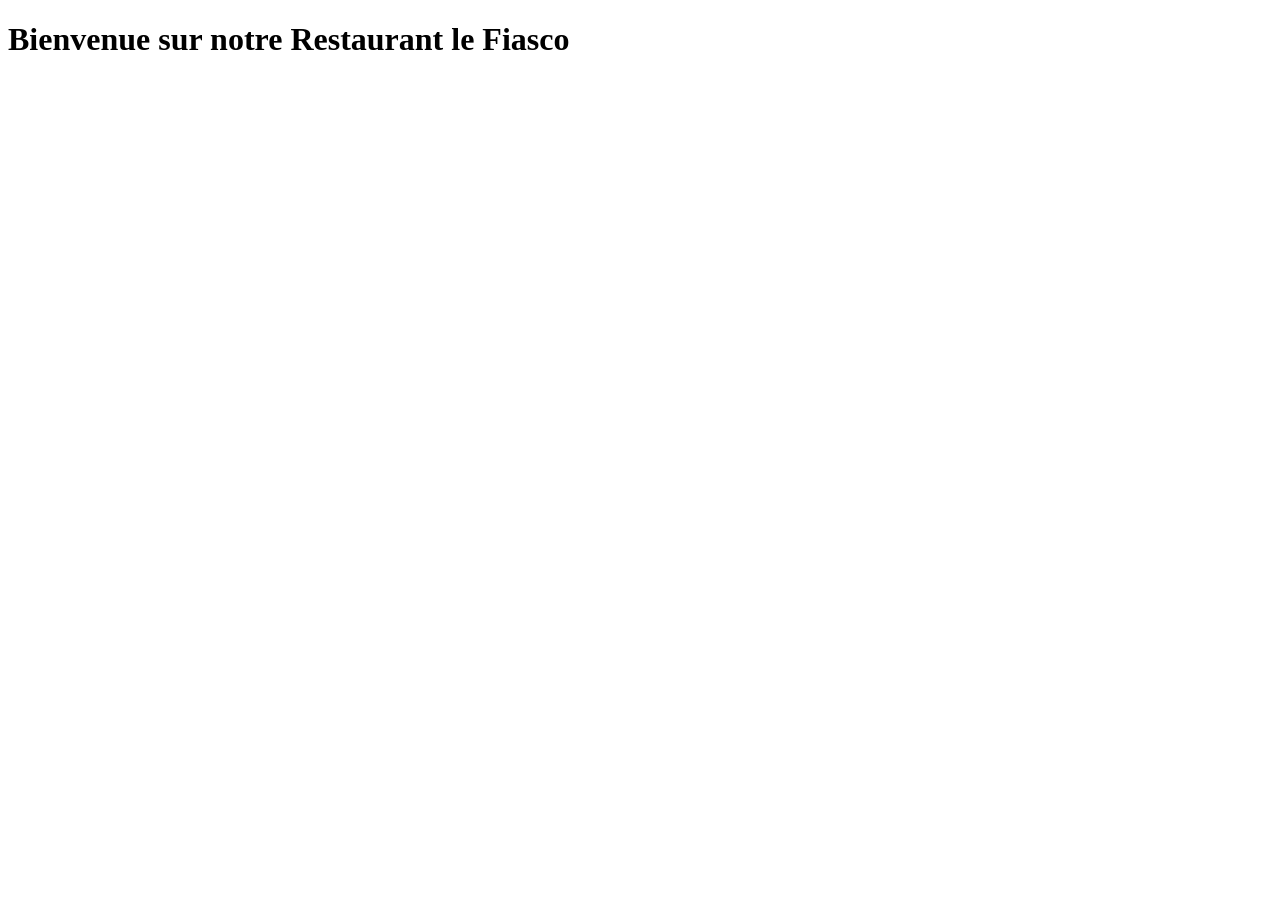
==== index.html @ ee4a8449 "Initialisation du projet" ====
<!DOCTYPE html>
<html lang="fr">
<head>
    <meta charset="UTF-8">
    <meta name="viewport" content="width=device-width, initial-scale=1.0">
    <link rel="stylesheet" href="style/style.css">
    <title>Fiasco</title>
</head>
<body>
    <h1>Bienvenue sur notre Restaurant le Fiasco</h1>


    <script src="script.js"></script>
</body>
</html>
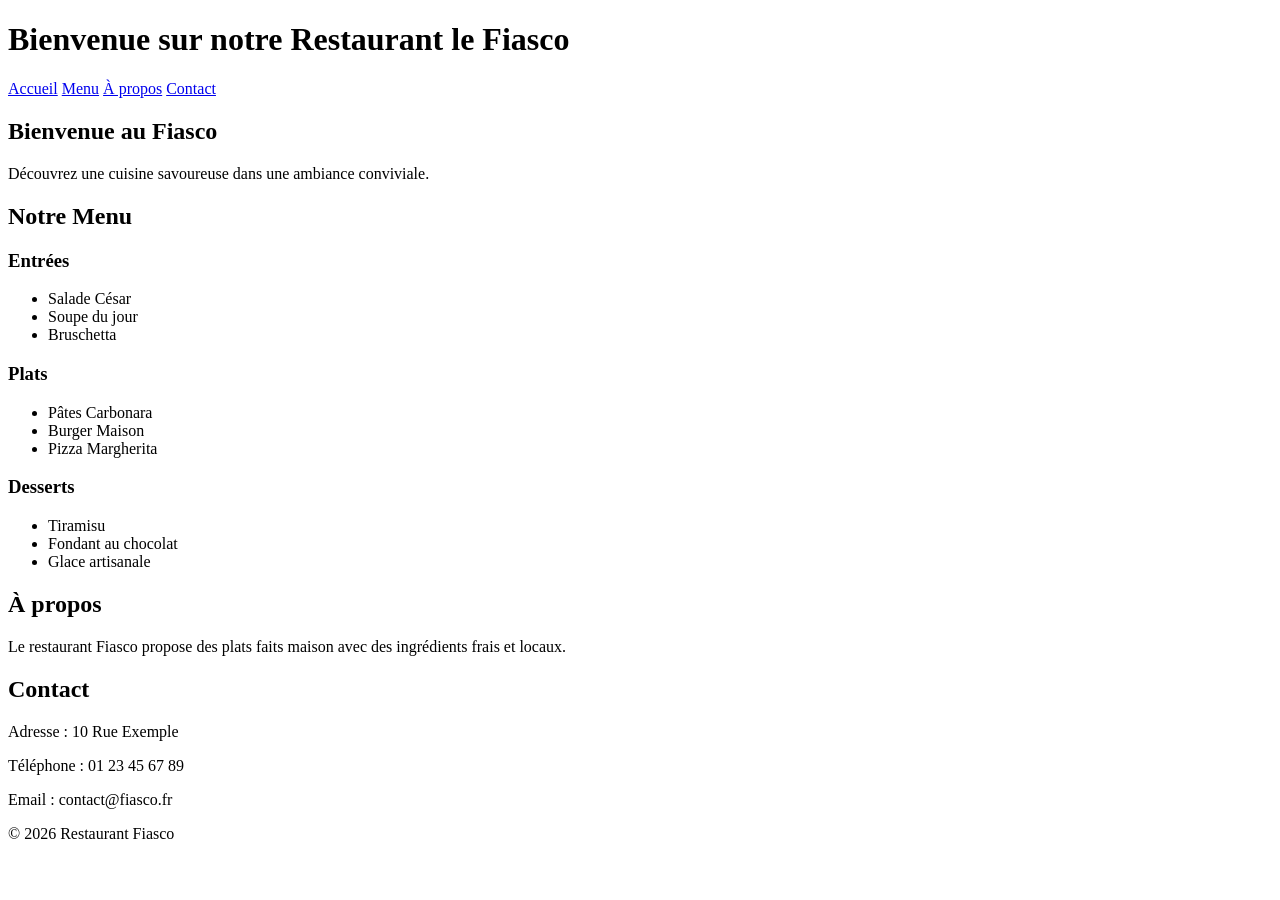
==== commit 9d2436eb: "Merge pull request #1 from rchelabi/main Creation du squelette(html) du projet" ====
--- a/index.html
+++ b/index.html
@@ -7,9 +7,65 @@
     <title>Fiasco</title>
 </head>
 <body>
-    <h1>Bienvenue sur notre Restaurant le Fiasco</h1>
+    <header>
+        <h1>Bienvenue sur notre Restaurant le Fiasco</h1>
+        <nav>
+            <a href="#accueil">Accueil</a>
+            <a href="#menu">Menu</a>
+            <a href="#apropos">À propos</a>
+            <a href="#contact">Contact</a>
+        </nav>
+    </header>
+
+    <section id="accueil">
+        <h2>Bienvenue au Fiasco</h2>
+        <p>Découvrez une cuisine savoureuse dans une ambiance conviviale.</p>
+    </section>
+
+    <section id="menu">
+        <h2>Notre Menu</h2>
+
+        <h3>Entrées</h3>
+        <ul>
+            <li>Salade César</li>
+            <li>Soupe du jour</li>
+            <li>Bruschetta</li>
+        </ul>
+
+        <h3>Plats</h3>
+        <ul>
+            <li>Pâtes Carbonara</li>
+            <li>Burger Maison</li>
+            <li>Pizza Margherita</li>
+        </ul>
+
+        <h3>Desserts</h3>
+        <ul>
+            <li>Tiramisu</li>
+            <li>Fondant au chocolat</li>
+            <li>Glace artisanale</li>
+        </ul>
+    </section>
+
+    <section id="apropos">
+        <h2>À propos</h2>
+        <p>Le restaurant Fiasco propose des plats faits maison avec des ingrédients frais et locaux.</p>
+    </section>
+
+    <section id="contact">
+        <h2>Contact</h2>
+        <p>Adresse : 10 Rue Exemple</p>
+        <p>Téléphone : 01 23 45 67 89</p>
+        <p>Email : contact@fiasco.fr</p>
+    </section>
+
+    <footer>
+        <p>© 2026 Restaurant Fiasco</p>
+    </footer>
+
 
 
     <script src="script.js"></script>
 </body>
-</html>+</html>
+
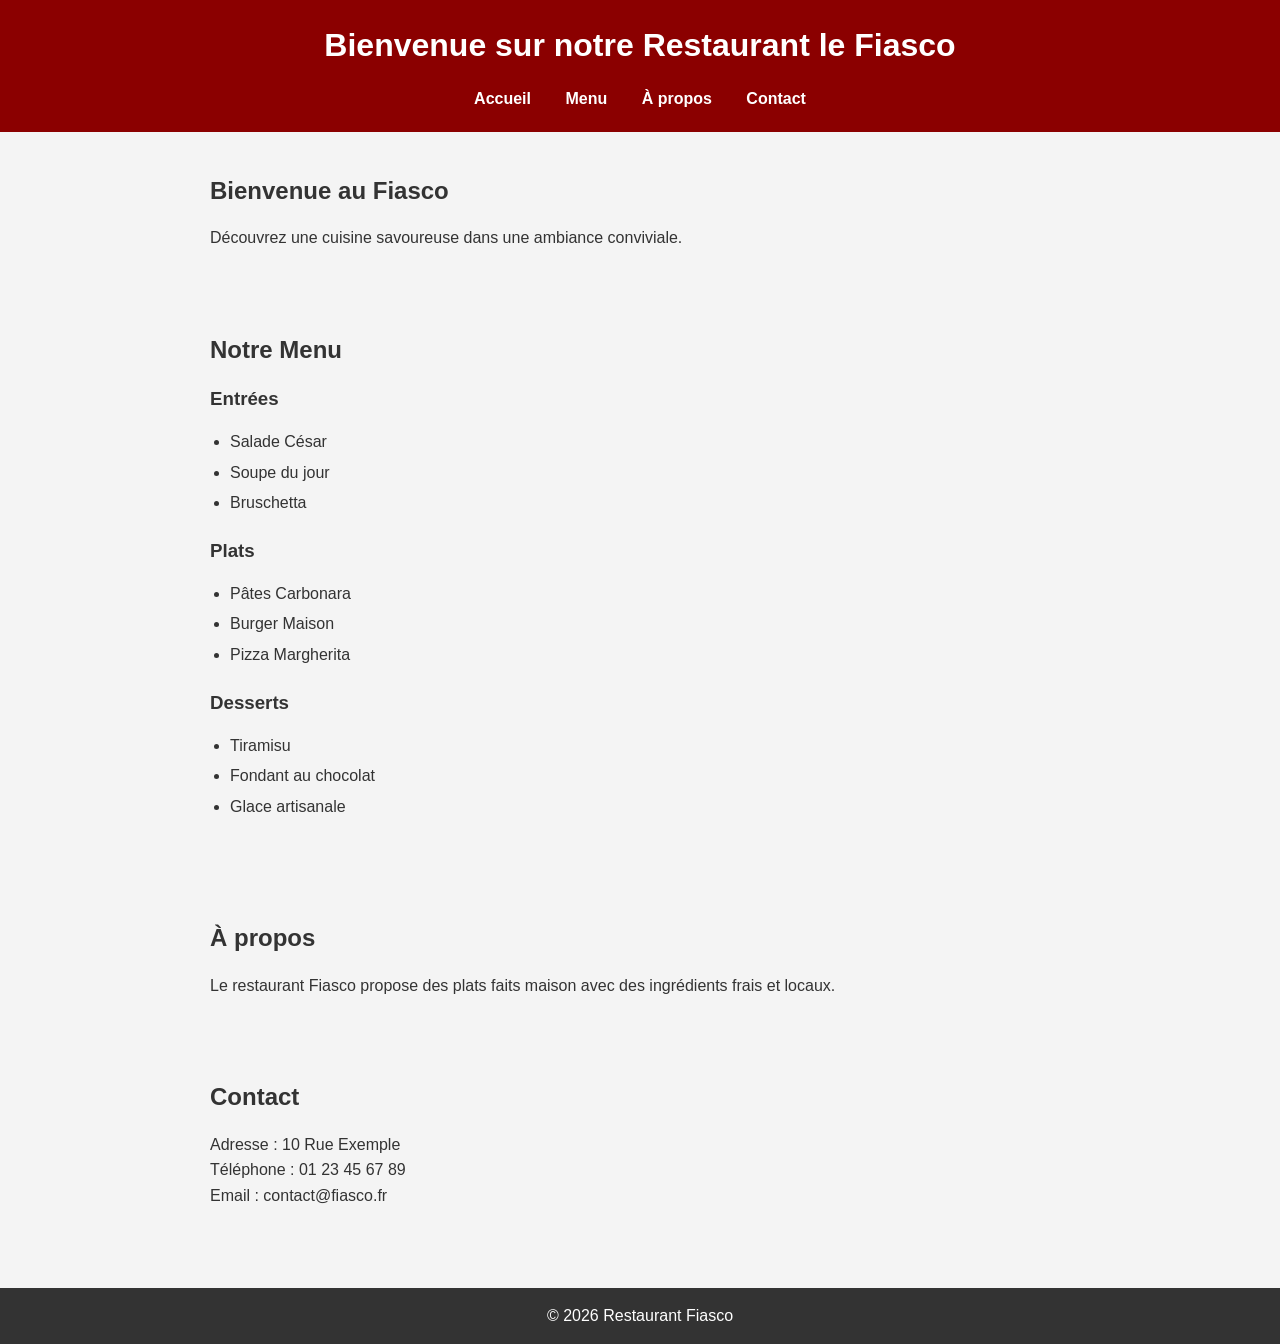
==== commit 725c039b: "merge avec main" ====
--- a/index.html
+++ b/index.html
@@ -10,10 +10,10 @@
     <header>
         <h1>Bienvenue sur notre Restaurant le Fiasco</h1>
         <nav>
-            <a href="#accueil">Accueil</a>
-            <a href="#menu">Menu</a>
-            <a href="#apropos">À propos</a>
-            <a href="#contact">Contact</a>
+            <a href="index.html">Accueil</a>
+            <a href="menu.html">Menu</a>
+            <a href="apropos.html">À propos</a>
+            <a href="contact.html">Contact</a>
         </nav>
     </header>
 
@@ -64,7 +64,6 @@
     </footer>
 
 
-
     <script src="script.js"></script>
 </body>
 </html>
--- a/style/style.css
+++ b/style/style.css
@@ -0,0 +1,72 @@
+/* Reset de base */
+* {
+    margin: 0;
+    padding: 0;
+    box-sizing: border-box;
+}
+
+/* Style général */
+body {
+    font-family: Arial, Helvetica, sans-serif;
+    line-height: 1.6;
+    background-color: #f4f4f4;
+    color: #333;
+}
+
+/* Header */
+header {
+    background: #8b0000;
+    color: white;
+    padding: 20px;
+    text-align: center;
+
+}
+
+/* Navigation */
+nav {
+    margin-top: 10px;
+
+}
+
+nav a {
+    color: white;
+    text-decoration: none;
+    margin: 0 15px;
+    font-weight: bold;
+}
+
+nav a:hover {
+    text-decoration: underline;
+}
+
+/* Sections */
+section {
+    padding: 40px 20px;
+    max-width: 900px;
+    margin: auto;
+}
+
+/* Titres */
+h1, h2, h3 {
+    margin-bottom: 15px;
+}
+
+/* Menu */
+#menu ul {
+    margin-bottom: 20px;
+    padding-left: 20px;
+}
+
+#menu li {
+    margin-bottom: 5px;
+}
+
+/* Footer */
+footer {
+background: #333;
+    color: white;
+    text-align: center;
+    padding: 15px;
+    margin-top: 40px;
+
+}
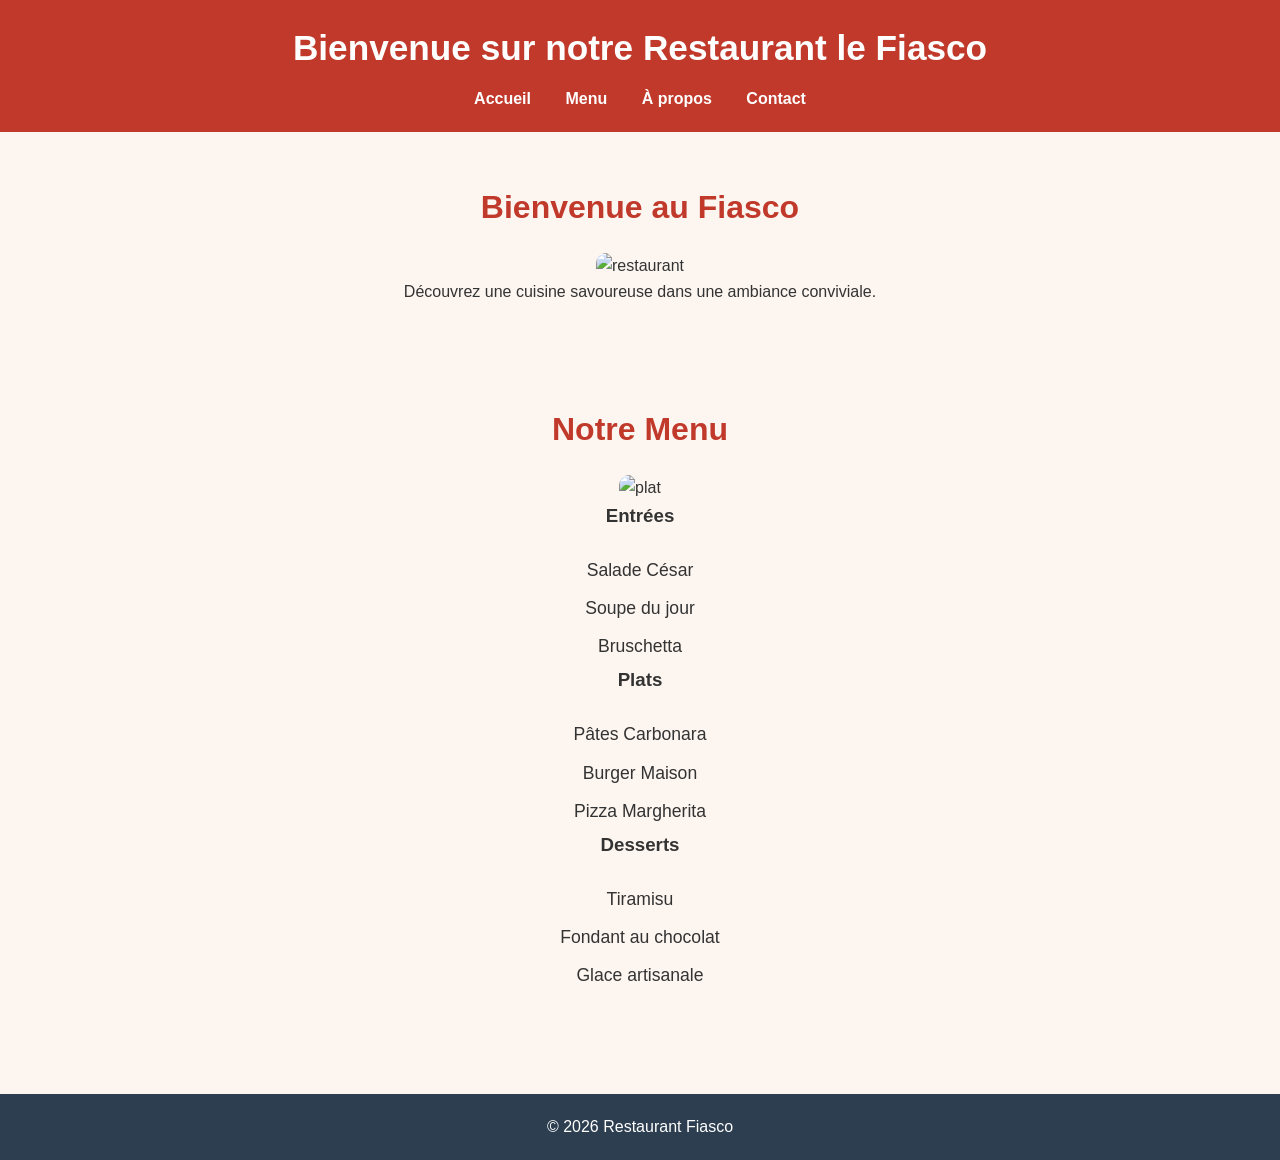
==== commit 90de566e: "Modification css et js" ====
--- a/index.html
+++ b/index.html
@@ -1,70 +1,65 @@
 <!DOCTYPE html>
 <html lang="fr">
 <head>
-    <meta charset="UTF-8">
-    <meta name="viewport" content="width=device-width, initial-scale=1.0">
-    <link rel="stylesheet" href="style/style.css">
-    <title>Fiasco</title>
+<meta charset="UTF-8">
+<meta name="viewport" content="width=device-width, initial-scale=1.0">
+<link rel="stylesheet" href="style/style.css">
+<title>Restaurant Fiasco</title>
 </head>
+
 <body>
-    <header>
-        <h1>Bienvenue sur notre Restaurant le Fiasco</h1>
-        <nav>
-            <a href="index.html">Accueil</a>
-            <a href="menu.html">Menu</a>
-            <a href="apropos.html">À propos</a>
-            <a href="contact.html">Contact</a>
-        </nav>
-    </header>
 
-    <section id="accueil">
-        <h2>Bienvenue au Fiasco</h2>
-        <p>Découvrez une cuisine savoureuse dans une ambiance conviviale.</p>
-    </section>
+<header>
+  <h1>Bienvenue sur notre Restaurant le Fiasco</h1>
+  <nav>
+    <a href="index.html">Accueil</a>
+    <a href="menu.html">Menu</a>
+    <a href="apropos.html">À propos</a>
+    <a href="contact.html">Contact</a>
+  </nav>
+</header>
 
-    <section id="menu">
-        <h2>Notre Menu</h2>
+<section id="accueil">
+  <h2>Bienvenue au Fiasco</h2>
+  <img src="https://images.unsplash.com/photo-1600891964599-f61ba0e24092?auto=format&fit=crop&w=1350&q=80"
+       data-hover="https://images.unsplash.com/photo-1551782450-a2132b4ba21d?auto=format&fit=crop&w=1350&q=80"
+       alt="restaurant">
+  <p>Découvrez une cuisine savoureuse dans une ambiance conviviale.</p>
+</section>
 
-        <h3>Entrées</h3>
-        <ul>
-            <li>Salade César</li>
-            <li>Soupe du jour</li>
-            <li>Bruschetta</li>
-        </ul>
+<section id="menu">
+  <h2>Notre Menu</h2>
+  <img src="https://images.unsplash.com/photo-1541542684-1c9b7a1a4fc6?auto=format&fit=crop&w=1350&q=80"
+       data-hover="https://images.unsplash.com/photo-1529042410759-befb1204b468?auto=format&fit=crop&w=1350&q=80"
+       alt="plat">
 
-        <h3>Plats</h3>
-        <ul>
-            <li>Pâtes Carbonara</li>
-            <li>Burger Maison</li>
-            <li>Pizza Margherita</li>
-        </ul>
+  <h3>Entrées</h3>
+  <ul>
+    <li>Salade César</li>
+    <li>Soupe du jour</li>
+    <li>Bruschetta</li>
+  </ul>
 
-        <h3>Desserts</h3>
-        <ul>
-            <li>Tiramisu</li>
-            <li>Fondant au chocolat</li>
-            <li>Glace artisanale</li>
-        </ul>
-    </section>
+  <h3>Plats</h3>
+  <ul>
+    <li>Pâtes Carbonara</li>
+    <li>Burger Maison</li>
+    <li>Pizza Margherita</li>
+  </ul>
 
-    <section id="apropos">
-        <h2>À propos</h2>
-        <p>Le restaurant Fiasco propose des plats faits maison avec des ingrédients frais et locaux.</p>
-    </section>
+  <h3>Desserts</h3>
+  <ul>
+    <li>Tiramisu</li>
+    <li>Fondant au chocolat</li>
+    <li>Glace artisanale</li>
+  </ul>
+</section>
 
-    <section id="contact">
-        <h2>Contact</h2>
-        <p>Adresse : 10 Rue Exemple</p>
-        <p>Téléphone : 01 23 45 67 89</p>
-        <p>Email : contact@fiasco.fr</p>
-    </section>
+<footer>
+  <p>© 2026 Restaurant Fiasco</p>
+</footer>
 
-    <footer>
-        <p>© 2026 Restaurant Fiasco</p>
-    </footer>
+<script src="script.js"></script>
 
-
-    <script src="script.js"></script>
 </body>
-</html>
-
+</html>
--- a/style/style.css
+++ b/style/style.css
@@ -1,72 +1,143 @@
-/* Reset de base */
+/* Reset général */
 * {
-    margin: 0;
-    padding: 0;
-    box-sizing: border-box;
+  margin: 0;
+  padding: 0;
+  box-sizing: border-box;
+  font-family: 'Segoe UI', Tahoma, Geneva, Verdana, sans-serif;
 }
 
-/* Style général */
 body {
-    font-family: Arial, Helvetica, sans-serif;
-    line-height: 1.6;
-    background-color: #f4f4f4;
-    color: #333;
+  background-color: #fdf6f0;
+  color: #333;
+  line-height: 1.6;
 }
 
 /* Header */
 header {
-    background: #8b0000;
-    color: white;
-    padding: 20px;
-    text-align: center;
-
+  background-color: #c0392b;
+  color: white;
+  padding: 20px 0;
+  text-align: center;
 }
 
-/* Navigation */
-nav {
-    margin-top: 10px;
-
+header h1 {
+  font-size: 2.2rem;
+  margin-bottom: 10px;
 }
 
 nav a {
-    color: white;
-    text-decoration: none;
-    margin: 0 15px;
-    font-weight: bold;
+  color: white;
+  text-decoration: none;
+  margin: 0 15px;
+  font-weight: bold;
+  transition: 0.3s;
 }
 
 nav a:hover {
-    text-decoration: underline;
+  color: #f1c40f;
 }
 
 /* Sections */
 section {
-    padding: 40px 20px;
-    max-width: 900px;
-    margin: auto;
+  padding: 50px 20px;
+  text-align: center;
 }
 
-/* Titres */
-h1, h2, h3 {
-    margin-bottom: 15px;
+section h2 {
+  font-size: 2rem;
+  margin-bottom: 20px;
+  color: #c0392b;
 }
 
-/* Menu */
-#menu ul {
-    margin-bottom: 20px;
-    padding-left: 20px;
+section img {
+  max-width: 100%;
+  height: auto;
+  border-radius: 10px;
+  transition: transform 0.3s, opacity 0.3s;
 }
 
-#menu li {
-    margin-bottom: 5px;
+section img:hover {
+  transform: scale(1.05);
+  opacity: 0.9;
+}
+
+ul {
+  list-style-type: none;
+  margin-top: 20px;
+}
+
+ul li {
+  padding: 5px 0;
+  font-size: 1.1rem;
 }
 
 /* Footer */
 footer {
-background: #333;
-    color: white;
-    text-align: center;
-    padding: 15px;
-    margin-top: 40px;
+  background-color: #2c3e50;
+  color: white;
+  text-align: center;
+  padding: 20px 0;
+  margin-top: 50px;
+}
 
+/* Formulaire contact */
+form {
+  max-width: 500px;
+  margin: 0 auto;
+  background-color: #fff;
+  padding: 20px;
+  border-radius: 10px;
+  box-shadow: 0 4px 6px rgba(0,0,0,0.1);
+}
+
+form input, form textarea {
+  width: 100%;
+  padding: 10px;
+  margin-top: 5px;
+  border: 1px solid #ccc;
+  border-radius: 5px;
+}
+
+form input[type="submit"], form input[type="reset"] {
+  width: 48%;
+  background-color: #c0392b;
+  color: white;
+  border: none;
+  margin-top: 10px;
+  cursor: pointer;
+  transition: 0.3s;
+}
+
+form input[type="submit"]:hover, form input[type="reset"]:hover {
+  background-color: #e74c3c;
+}
+
+
+
+
+
+/* Style plats menu */
+.plat {
+  display: inline-block;
+  margin: 15px;
+  text-align: center;
+}
+
+.plat img {
+  width: 250px;
+  height: 200px;
+  object-fit: cover;
+  border-radius: 10px;
+  transition: transform 0.3s, opacity 0.3s;
+}
+
+.plat img:hover {
+  transform: scale(1.05);
+  opacity: 0.9;
+}
+
+.plat p {
+  margin-top: 10px;
+  font-weight: bold;
+  font-size: 1.1rem;
 }
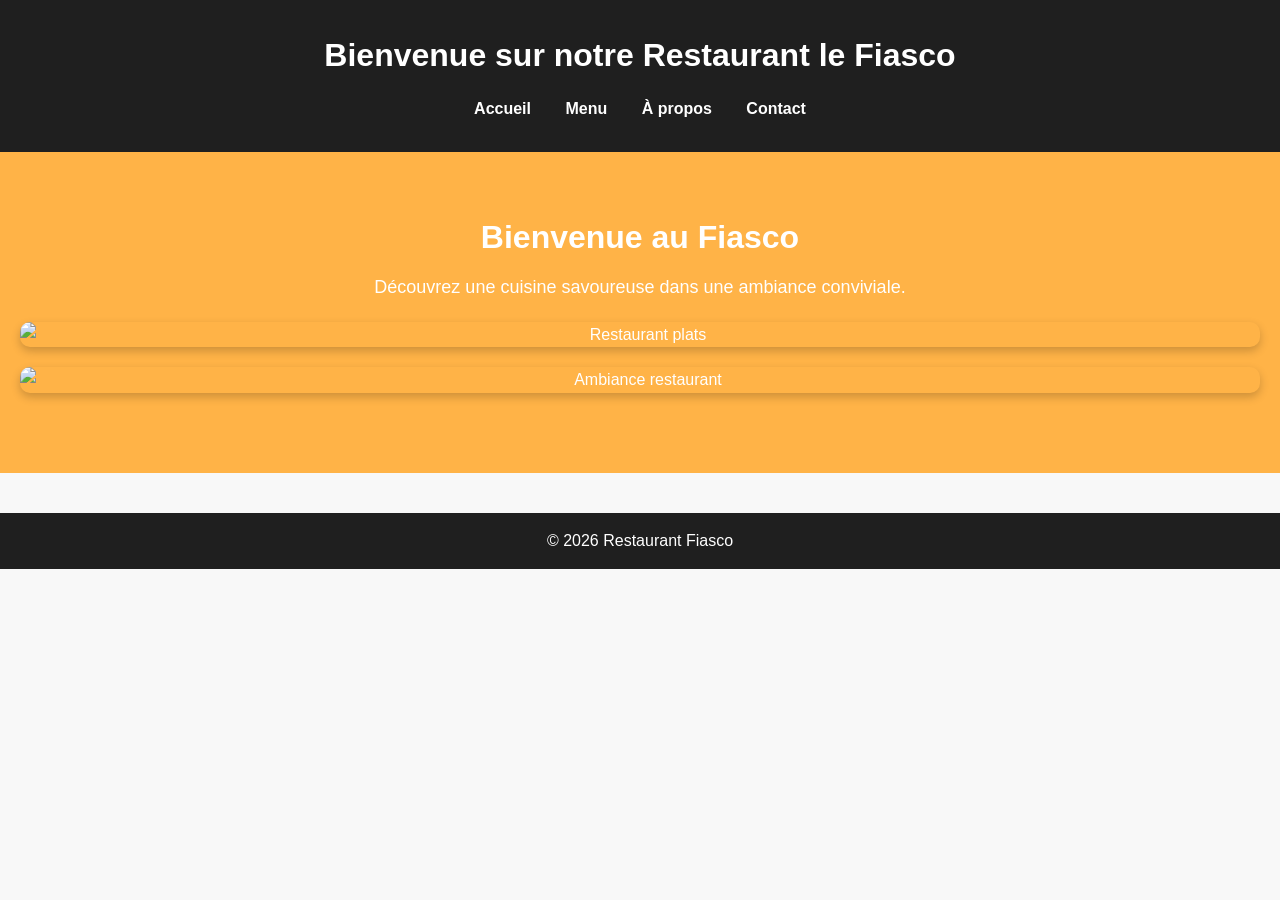
==== commit c345d0a1: "ajout des images dans index et menu html" ====
--- a/index.html
+++ b/index.html
@@ -1,65 +1,34 @@
 <!DOCTYPE html>
 <html lang="fr">
 <head>
-<meta charset="UTF-8">
-<meta name="viewport" content="width=device-width, initial-scale=1.0">
-<link rel="stylesheet" href="style/style.css">
-<title>Restaurant Fiasco</title>
+    <meta charset="UTF-8">
+    <link rel="stylesheet" href="style/style.css">
+    <title>Restaurant Fiasco - Accueil</title>
 </head>
+<body>
+    <header>
+        <h1>Bienvenue sur notre Restaurant le Fiasco</h1>
+        <nav>
+            <a href="index.html">Accueil</a>
+            <a href="menu.html">Menu</a>
+            <a href="apropos.html">À propos</a>
+            <a href="contact.html">Contact</a>
+        </nav>
+    </header>
 
-<body>
+    <section id="accueil">
+        <h2>Bienvenue au Fiasco</h2>
+        <p>Découvrez une cuisine savoureuse dans une ambiance conviviale.</p>
 
-<header>
-  <h1>Bienvenue sur notre Restaurant le Fiasco</h1>
-  <nav>
-    <a href="index.html">Accueil</a>
-    <a href="menu.html">Menu</a>
-    <a href="apropos.html">À propos</a>
-    <a href="contact.html">Contact</a>
-  </nav>
-</header>
+        <!-- IMAGE PRINCIPALE -->
+        <img src="https://images.pexels.com/photos/70497/pexels-photo-70497.jpeg?auto=compress&cs=tinysrgb&w=1200" alt="Restaurant plats" class="hero-img">
 
-<section id="accueil">
-  <h2>Bienvenue au Fiasco</h2>
-  <img src="https://images.unsplash.com/photo-1600891964599-f61ba0e24092?auto=format&fit=crop&w=1350&q=80"
-       data-hover="https://images.unsplash.com/photo-1551782450-a2132b4ba21d?auto=format&fit=crop&w=1350&q=80"
-       alt="restaurant">
-  <p>Découvrez une cuisine savoureuse dans une ambiance conviviale.</p>
-</section>
+        <!-- AUTRE IMAGE DÉCORATIVE -->
+        <img src="https://images.pexels.com/photos/262978/pexels-photo-262978.jpeg?auto=compress&cs=tinysrgb&w=1200" alt="Ambiance restaurant" class="hero-img">
+    </section>
 
-<section id="menu">
-  <h2>Notre Menu</h2>
-  <img src="https://images.unsplash.com/photo-1541542684-1c9b7a1a4fc6?auto=format&fit=crop&w=1350&q=80"
-       data-hover="https://images.unsplash.com/photo-1529042410759-befb1204b468?auto=format&fit=crop&w=1350&q=80"
-       alt="plat">
-
-  <h3>Entrées</h3>
-  <ul>
-    <li>Salade César</li>
-    <li>Soupe du jour</li>
-    <li>Bruschetta</li>
-  </ul>
-
-  <h3>Plats</h3>
-  <ul>
-    <li>Pâtes Carbonara</li>
-    <li>Burger Maison</li>
-    <li>Pizza Margherita</li>
-  </ul>
-
-  <h3>Desserts</h3>
-  <ul>
-    <li>Tiramisu</li>
-    <li>Fondant au chocolat</li>
-    <li>Glace artisanale</li>
-  </ul>
-</section>
-
-<footer>
-  <p>© 2026 Restaurant Fiasco</p>
-</footer>
-
-<script src="script.js"></script>
-
+    <footer>
+        <p>© 2026 Restaurant Fiasco</p>
+    </footer>
 </body>
 </html>
--- a/style/style.css
+++ b/style/style.css
@@ -1,143 +1,213 @@
-/* Reset général */
-* {
-  margin: 0;
-  padding: 0;
-  box-sizing: border-box;
-  font-family: 'Segoe UI', Tahoma, Geneva, Verdana, sans-serif;
-}
-
-body {
-  background-color: #fdf6f0;
-  color: #333;
-  line-height: 1.6;
-}
-
-/* Header */
-header {
-  background-color: #c0392b;
-  color: white;
-  padding: 20px 0;
-  text-align: center;
-}
-
-header h1 {
-  font-size: 2.2rem;
-  margin-bottom: 10px;
-}
-
-nav a {
-  color: white;
-  text-decoration: none;
-  margin: 0 15px;
-  font-weight: bold;
-  transition: 0.3s;
-}
-
-nav a:hover {
-  color: #f1c40f;
-}
-
-/* Sections */
-section {
-  padding: 50px 20px;
-  text-align: center;
-}
-
-section h2 {
-  font-size: 2rem;
-  margin-bottom: 20px;
-  color: #c0392b;
-}
-
-section img {
-  max-width: 100%;
-  height: auto;
-  border-radius: 10px;
-  transition: transform 0.3s, opacity 0.3s;
-}
-
-section img:hover {
-  transform: scale(1.05);
-  opacity: 0.9;
-}
-
-ul {
-  list-style-type: none;
-  margin-top: 20px;
-}
-
-ul li {
-  padding: 5px 0;
-  font-size: 1.1rem;
-}
-
-/* Footer */
-footer {
-  background-color: #2c3e50;
-  color: white;
-  text-align: center;
-  padding: 20px 0;
-  margin-top: 50px;
-}
-
-/* Formulaire contact */
-form {
-  max-width: 500px;
-  margin: 0 auto;
-  background-color: #fff;
-  padding: 20px;
-  border-radius: 10px;
-  box-shadow: 0 4px 6px rgba(0,0,0,0.1);
-}
-
-form input, form textarea {
-  width: 100%;
-  padding: 10px;
-  margin-top: 5px;
-  border: 1px solid #ccc;
-  border-radius: 5px;
-}
-
-form input[type="submit"], form input[type="reset"] {
-  width: 48%;
-  background-color: #c0392b;
-  color: white;
-  border: none;
-  margin-top: 10px;
-  cursor: pointer;
-  transition: 0.3s;
-}
-
-form input[type="submit"]:hover, form input[type="reset"]:hover {
-  background-color: #e74c3c;
-}
-
-
-
-
-
-/* Style plats menu */
-.plat {
-  display: inline-block;
-  margin: 15px;
-  text-align: center;
-}
-
-.plat img {
-  width: 250px;
-  height: 200px;
-  object-fit: cover;
-  border-radius: 10px;
-  transition: transform 0.3s, opacity 0.3s;
-}
-
-.plat img:hover {
-  transform: scale(1.05);
-  opacity: 0.9;
-}
-
-.plat p {
-  margin-top: 10px;
-  font-weight: bold;
-  font-size: 1.1rem;
+*{
+    margin:0;
+    padding:0;
+    box-sizing:border-box;
+    font-family: Arial, Helvetica, sans-serif;
+}
+
+/* STYLE GENERAL */
+
+body{
+    background:#f8f8f8;
+    color:#333;
+    line-height:1.6;
+}
+
+/* HEADER */
+
+header{
+    background:#1f1f1f;
+    color:white;
+    text-align:center;
+    padding:30px 20px;
+}
+
+header h1{
+    margin-bottom:15px;
+}
+
+/* NAVIGATION */
+
+nav{
+    margin-top:10px;
+}
+
+nav a{
+    color:white;
+    text-decoration:none;
+    margin:0 15px;
+    font-weight:bold;
+    transition:0.3s;
+}
+
+nav a:hover{
+    color:#ffb347;
+}
+
+/* ACCUEIL */
+
+#accueil{
+    text-align:center;
+    padding:60px 20px;
+    background:#ffb347;
+    color:white;
+}
+
+#accueil h2{
+    font-size:32px;
+    margin-bottom:10px;
+}
+
+#accueil p{
+    font-size:18px;
+}
+
+/* SECTIONS PRINCIPALES */
+
+#menu,
+#apropos,
+#contact{
+    max-width:900px;
+    margin:40px auto;
+    background:white;
+    padding:40px;
+    border-radius:10px;
+    box-shadow:0 5px 15px rgba(0,0,0,0.1);
+}
+
+/* TITRES DES SECTIONS */
+
+#menu h2,
+#apropos h2,
+#contact h2{
+    margin-bottom:15px;
+}
+
+#menu h3{
+    margin-top:20px;
+    border-left:4px solid #ffb347;
+    padding-left:10px;
+}
+
+/* LISTES DU MENU */
+
+ul{
+    list-style:none;
+    margin-top:10px;
+}
+
+li{
+    padding:8px 0;
+    border-bottom:1px solid #eee;
+}
+
+li:last-child{
+    border-bottom:none;
+}
+
+li:hover{
+    color:#ffb347;
+    transition:0.3s;
+}
+
+/* FORMULAIRE */
+
+form{
+    margin-top:20px;
+}
+
+label{
+    font-weight:bold;
+}
+
+input,
+textarea{
+    width:100%;
+    padding:10px;
+    margin-top:5px;
+    border:1px solid #ccc;
+    border-radius:5px;
+    font-size:14px;
+}
+
+textarea{
+    resize:vertical;
+}
+
+/* BOUTONS */
+
+input[type="submit"],
+input[type="reset"]{
+    width:auto;
+    margin-top:15px;
+    padding:10px 20px;
+    border:none;
+    border-radius:5px;
+    cursor:pointer;
+    font-weight:bold;
+    transition:0.3s;
+}
+
+input[type="submit"]{
+    background:#ffb347;
+    color:white;
+}
+
+input[type="submit"]:hover{
+    background:#e69c2f;
+}
+
+input[type="reset"]{
+    background:#ccc;
+    margin-left:10px;
+}
+
+input[type="reset"]:hover{
+    background:#aaa;
+}
+
+/* FOOTER */
+
+footer{
+    background:#1f1f1f;
+    color:white;
+    text-align:center;
+    padding:15px;
+    margin-top:40px;
+}
+
+/* RESPONSIVE */
+
+@media (max-width:768px){
+
+    nav{
+        display:flex;
+        flex-direction:column;
+        gap:10px;
+    }
+
+    #menu,
+    #apropos,
+    #contact{
+        margin:20px;
+        padding:25px;
+    }
+
+    #accueil h2{
+        font-size:26px;
+    }
+
+}
+
+
+
+/* STYLES POUR LES IMAGES */
+
+.hero-img,
+#menu img{
+    display:block;
+    margin:20px auto;
+    max-width:100%;
+    border-radius:10px;
+    box-shadow:0 4px 10px rgba(0,0,0,0.2);
 }
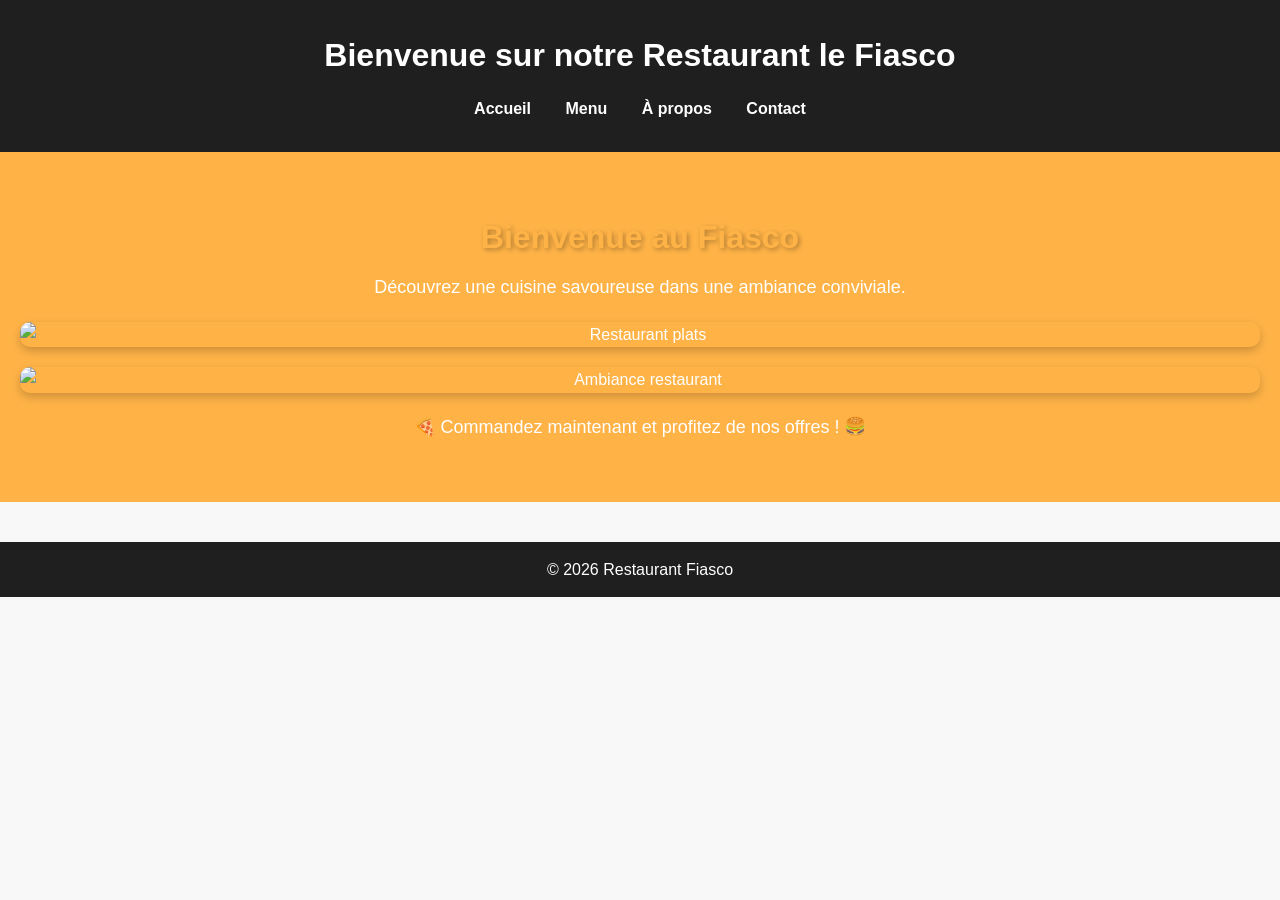
==== commit 6afca019: "Intégration d'animations sur la page d'accueil" ====
--- a/index.html
+++ b/index.html
@@ -3,12 +3,32 @@
 <head>
     <meta charset="UTF-8">
     <link rel="stylesheet" href="style/style.css">
+    <link rel="stylesheet" href="animate.css/animate.css">
     <title>Restaurant Fiasco - Accueil</title>
+    <style>
+        /* Quelques styles supplémentaires pour les animations */
+        .hero-img:hover {
+            transform: scale(1.05);
+            transition: transform 0.5s;
+        }
+
+        /* Ajouter une couleur et un ombrage animé sur le h2 */
+        #accueil h2.animate__animated {
+            text-shadow: 2px 2px 5px rgba(0,0,0,0.3);
+            color: #ffb347;
+        }
+
+        /* Animation continue sur un élément pour montrer animate.css */
+        .bouncing {
+            display: inline-block;
+            font-size: 20px;
+        }
+    </style>
 </head>
 <body>
     <header>
-        <h1>Bienvenue sur notre Restaurant le Fiasco</h1>
-        <nav>
+        <h1 class="animate__animated animate__fadeInDown">Bienvenue sur notre Restaurant le Fiasco</h1>
+        <nav class="animate__animated animate__fadeIn animate__delay-1s">
             <a href="index.html">Accueil</a>
             <a href="menu.html">Menu</a>
             <a href="apropos.html">À propos</a>
@@ -17,17 +37,22 @@
     </header>
 
     <section id="accueil">
-        <h2>Bienvenue au Fiasco</h2>
-        <p>Découvrez une cuisine savoureuse dans une ambiance conviviale.</p>
+        <h2 class="animate__animated animate__fadeInUp">Bienvenue au Fiasco</h2>
+        <p class="animate__animated animate__fadeInUp animate__delay-1s">Découvrez une cuisine savoureuse dans une ambiance conviviale.</p>
 
         <!-- IMAGE PRINCIPALE -->
-        <img src="https://images.pexels.com/photos/70497/pexels-photo-70497.jpeg?auto=compress&cs=tinysrgb&w=1200" alt="Restaurant plats" class="hero-img">
+        <img src="https://images.pexels.com/photos/70497/pexels-photo-70497.jpeg?auto=compress&cs=tinysrgb&w=1200" alt="Restaurant plats" class="hero-img animate__animated animate__zoomIn">
 
         <!-- AUTRE IMAGE DÉCORATIVE -->
-        <img src="https://images.pexels.com/photos/262978/pexels-photo-262978.jpeg?auto=compress&cs=tinysrgb&w=1200" alt="Ambiance restaurant" class="hero-img">
+        <img src="https://images.pexels.com/photos/262978/pexels-photo-262978.jpeg?auto=compress&cs=tinysrgb&w=1200" alt="Ambiance restaurant" class="hero-img animate__animated animate__zoomIn animate__delay-1s">
+
+        <!-- Exemple d'effet continu -->
+        <p class="bouncing animate__animated animate__bounce animate__infinite animate__slow animate__delay-2s">
+            🍕 Commandez maintenant et profitez de nos offres ! 🍔
+        </p>
     </section>
 
-    <footer>
+    <footer class="animate__animated animate__fadeInUp animate__delay-2s">
         <p>© 2026 Restaurant Fiasco</p>
     </footer>
 </body>
